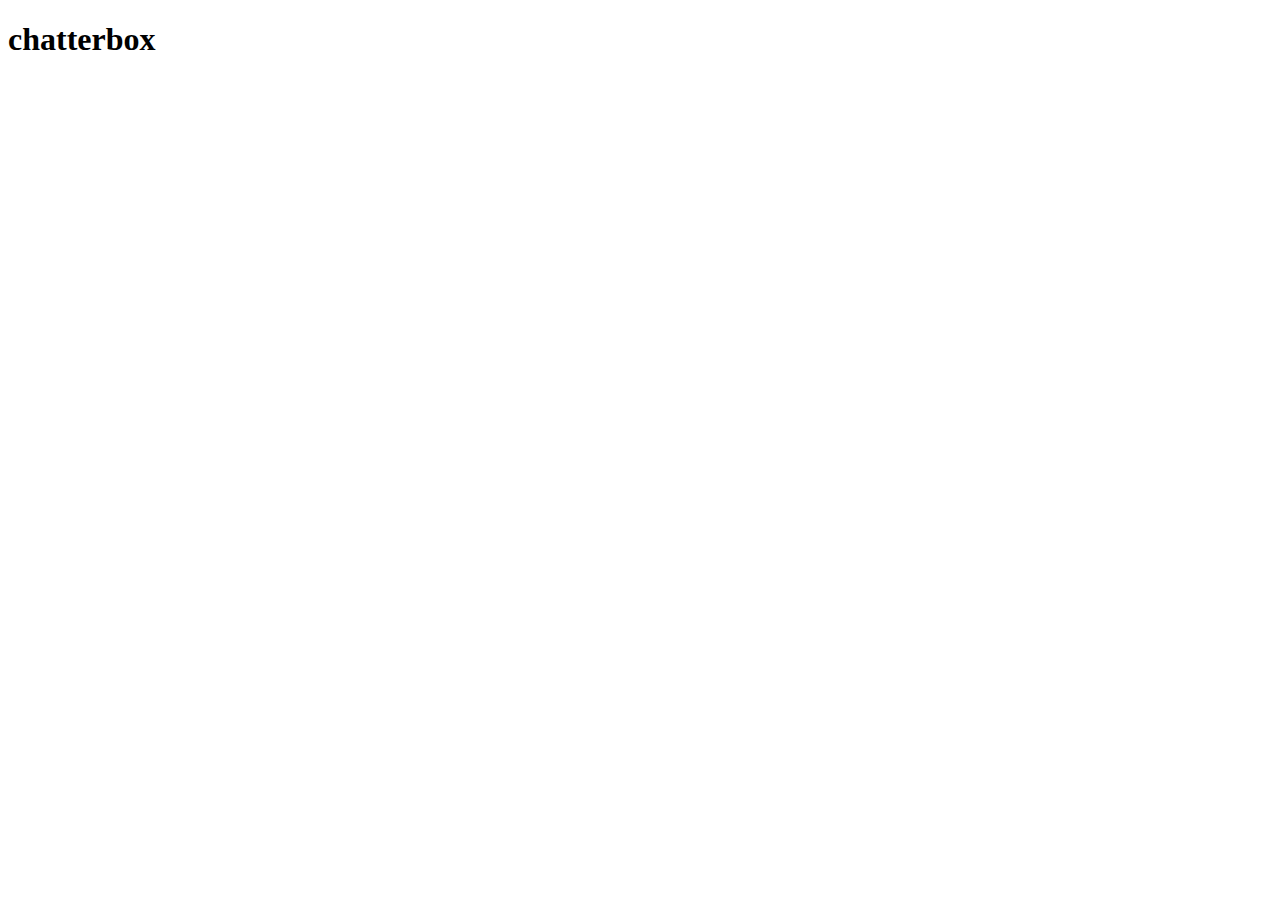
==== client/index.html @ 440e681c "Add underscore library to bower" ====
<!doctype html>
<html>
  <head>
    <meta charset="utf-8">
    <title>chatterbox</title>
    <link rel="stylesheet" href="styles/styles.css">

    <!-- dependencies -->
    <script src="bower_components/jquery/jquery.min.js"></script>
    <script src="bower_components/underscore/underscore.js"></script>
    <!-- your scripts -->
    <script src="scripts/config.js"></script>
    <script src="scripts/app.js"></script>
  </head>
  <body>
    <div id="main">
      <h1>chatterbox</h1>
      <!-- Your HTML goes here! -->
    </div>
  </body>
</html>
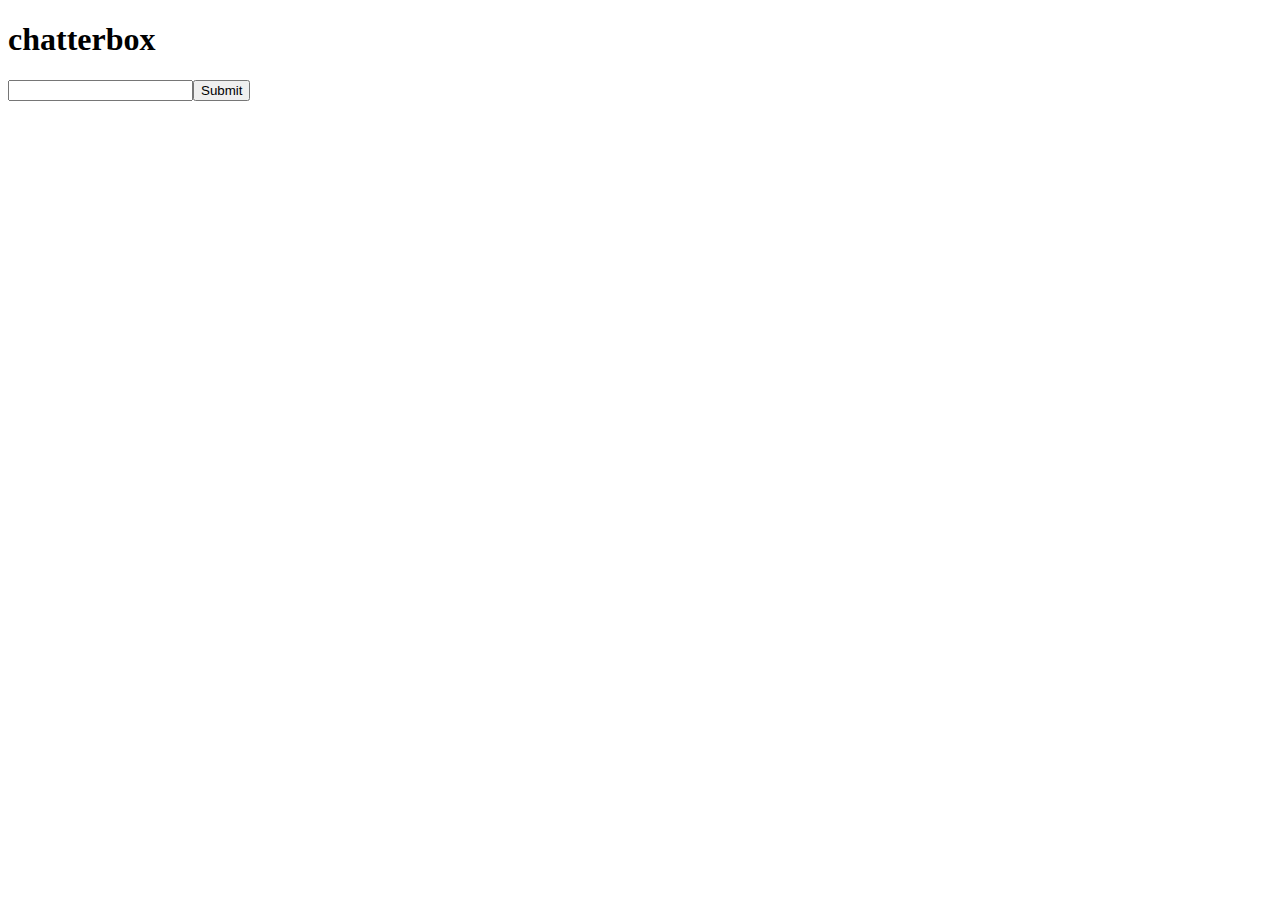
==== commit 25c1b52c: "Implement message display to DOM" ====
--- a/client/index.html
+++ b/client/index.html
@@ -16,6 +16,11 @@
     <div id="main">
       <h1>chatterbox</h1>
       <!-- Your HTML goes here! -->
+      <div id="newMsg">
+        <input id="newText" type="text"><input id="newSubmit" type="submit">
+      </div>
+      <div id="chats"></div>
     </div>
   </body>
 </html>
+
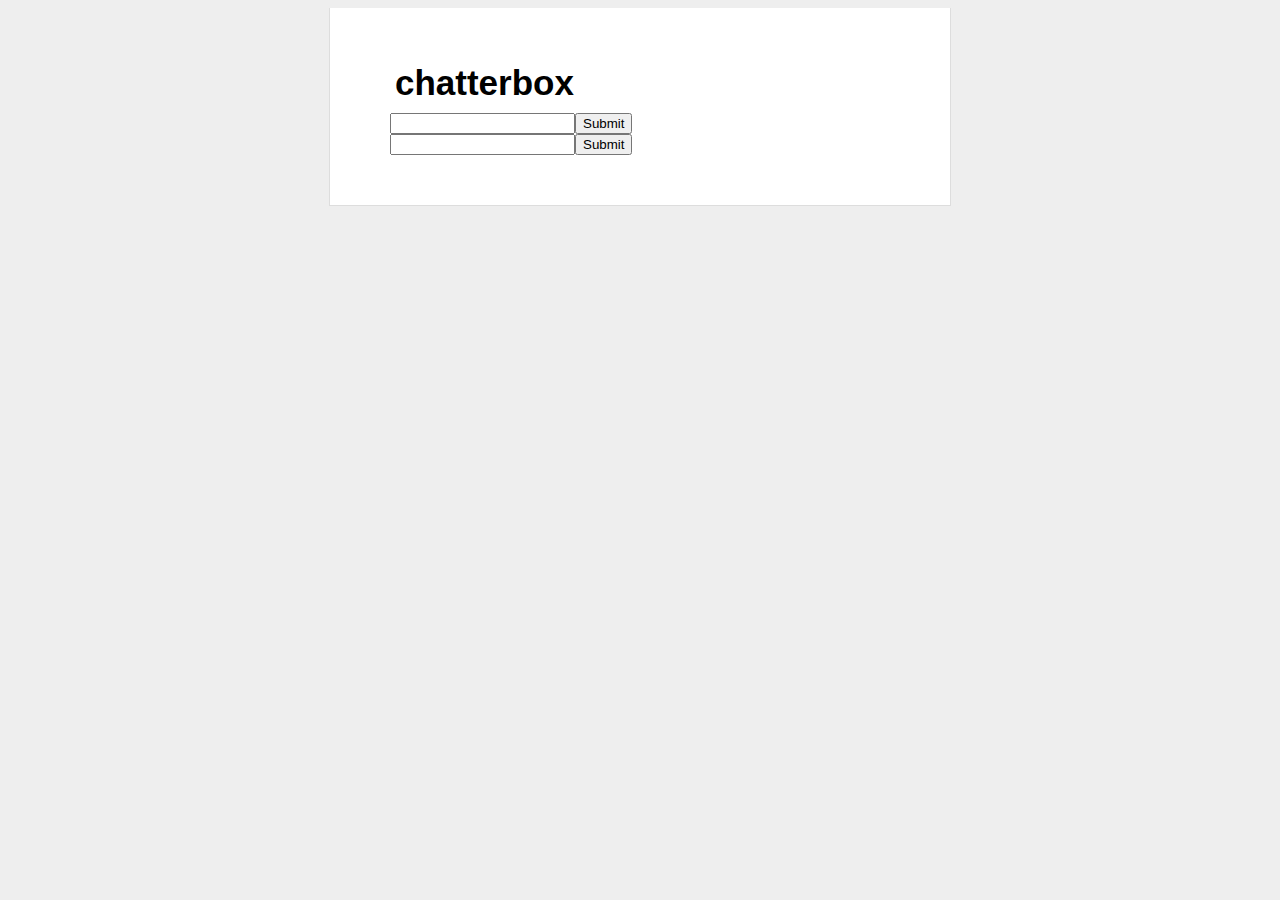
==== commit 76db834b: "Implement basic room creation" ====
--- a/client/index.html
+++ b/client/index.html
@@ -16,11 +16,17 @@
     <div id="main">
       <h1>chatterbox</h1>
       <!-- Your HTML goes here! -->
-      <div id="newMsg">
-        <input id="newText" type="text"><input id="newSubmit" type="submit">
+      <div id="roomCtrls">
+        <input id="newRoom" type="text"><input id="roomSubmit"type="submit">
+      </div>
+      <div id="roomSelect"></div>
+      <div id="newMsg"><a>
+        <input id="newText" type="text"><input id="msgSubmit" type="submit">
       </div>
       <div id="chats"></div>
+      <div id="friendsList"></div>
     </div>
+
   </body>
 </html>
 
--- a/client/styles/styles.css
+++ b/client/styles/styles.css
@@ -0,0 +1,88 @@
+body {
+    background: #eee;
+    text-align: center;
+    padding: 0 25px;
+    font-family: arial, sans-serif;
+}
+
+#main {
+    width: 500px;
+    margin: auto;
+    text-align: left;
+    background: white;
+    padding: 50px 60px;
+    border: solid #ddd;
+    border-width: 0 1px 1px 1px;
+}
+
+#main h1 {
+    margin-top: 0;
+    font-size: 35px;
+    margin-bottom: 5px;
+    padding: 5px;
+}
+
+#main h1 span {
+    font-style:italic;
+}
+
+#main ul {
+    padding-left: 20px;
+}
+
+#main .error {
+    border: 1px solid red;
+    background: #FDEFF0;
+    padding: 20px;
+}
+
+#main .success {
+    margin-top: 25px;
+}
+
+#main .success code {
+    font-size: 12px;
+    color: green;
+    line-height: 13px;
+}
+
+form {
+    padding: 20px;
+    padding-left: 0;
+    margin-bottom: 20px;
+}
+
+form input[type=text] {
+    margin-right: 10px;
+    width: 70%;
+    font-size: 12px;
+    padding: 5px;
+}
+
+.chat {
+    padding: 5px;
+    margin-bottom: 5px;
+    background-color: #eee;
+}
+
+.chat .username {
+    font-weight: 800;
+}
+
+.chat:hover {
+    background-color: #ddd;
+}
+
+.spinner {
+    float: right;
+    height: 46px;
+    margin-bottom: 5px;
+}
+
+.spinner img {
+    padding: 10px;
+}
+
+.rooms {
+  text-align: left;
+}
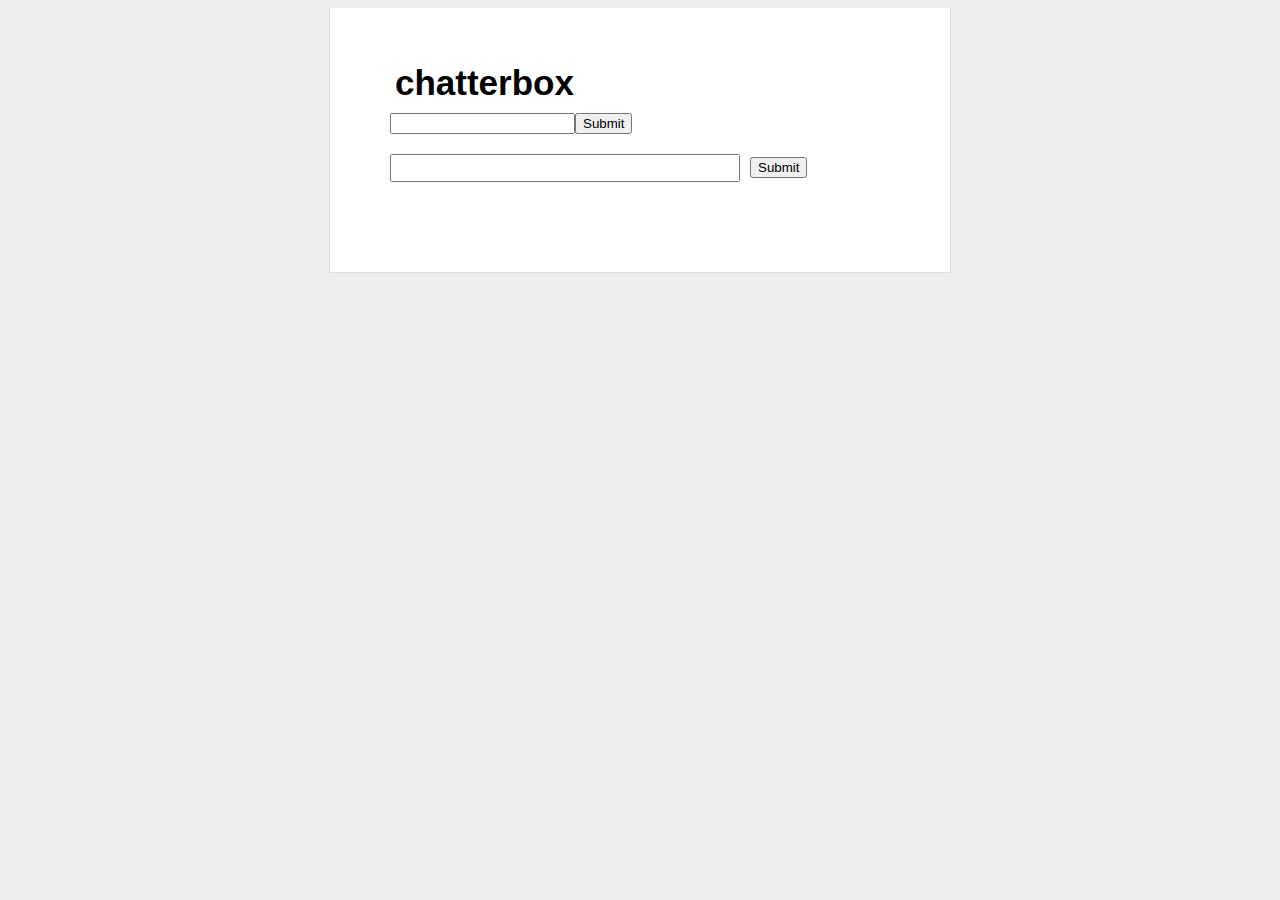
==== commit 1ce469b0: "Implement form submit to pass Mocha test" ====
--- a/client/index.html
+++ b/client/index.html
@@ -20,9 +20,9 @@
         <input id="newRoom" type="text"><input id="roomSubmit"type="submit">
       </div>
       <div id="roomSelect"></div>
-      <div id="newMsg"><a>
-        <input id="newText" type="text"><input id="msgSubmit" type="submit">
-      </div>
+      <form id="send" action="javascript:(void(0))">
+        <input id="message" type="text"><input class="submit" type="submit">
+      </form>
       <div id="chats"></div>
       <div id="friendsList"></div>
     </div>
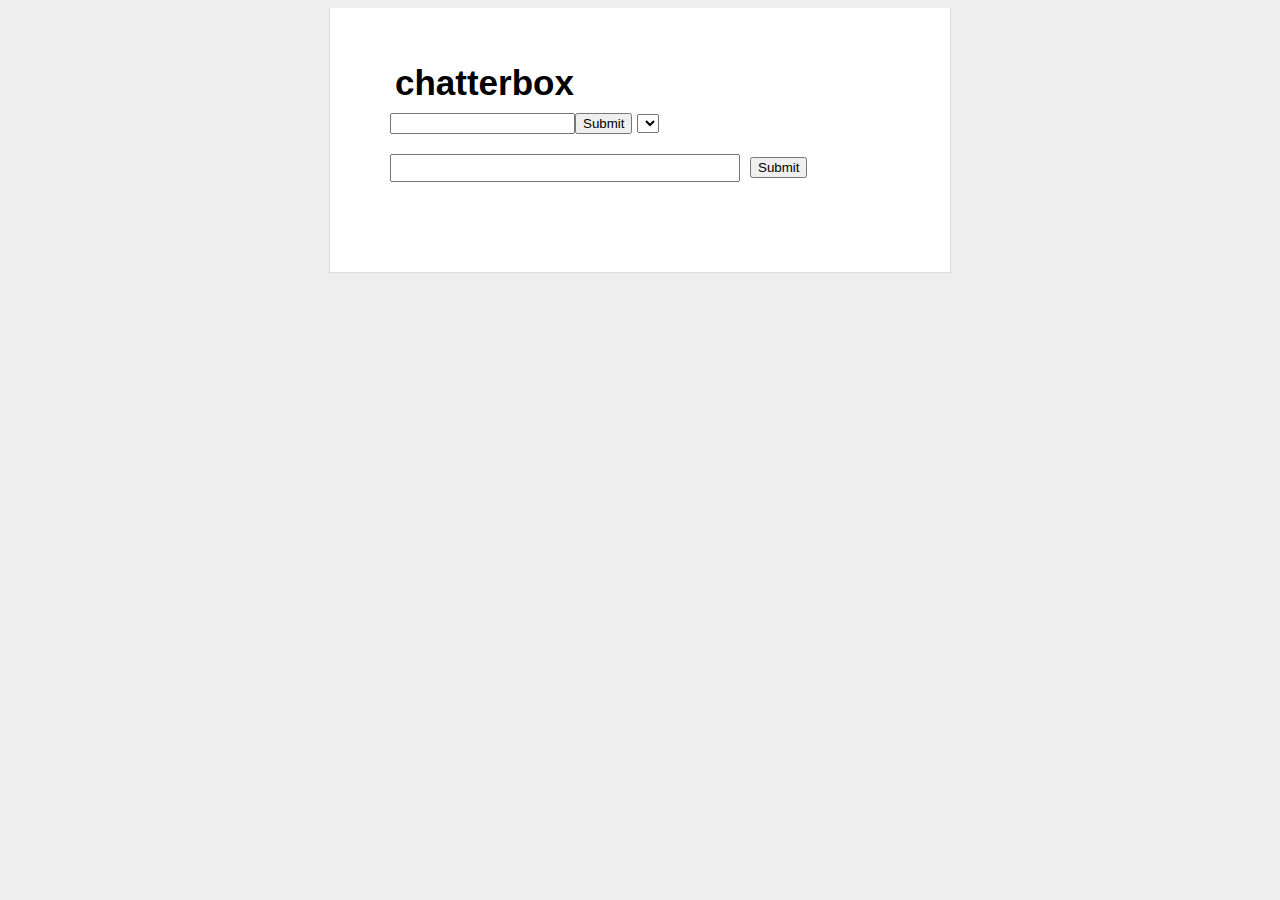
==== commit 211773d3: "Built room list dropdown selector" ====
--- a/client/index.html
+++ b/client/index.html
@@ -18,6 +18,10 @@
       <!-- Your HTML goes here! -->
       <div id="roomCtrls">
         <input id="newRoom" type="text"><input id="roomSubmit"type="submit">
+        <select id="roomDrop">
+           <!-- implement room names on dropdown selector
+          <option value='4chan'>4chan</option> -->
+        </select>
       </div>
       <div id="roomSelect"></div>
       <form id="send" action="javascript:(void(0))">
